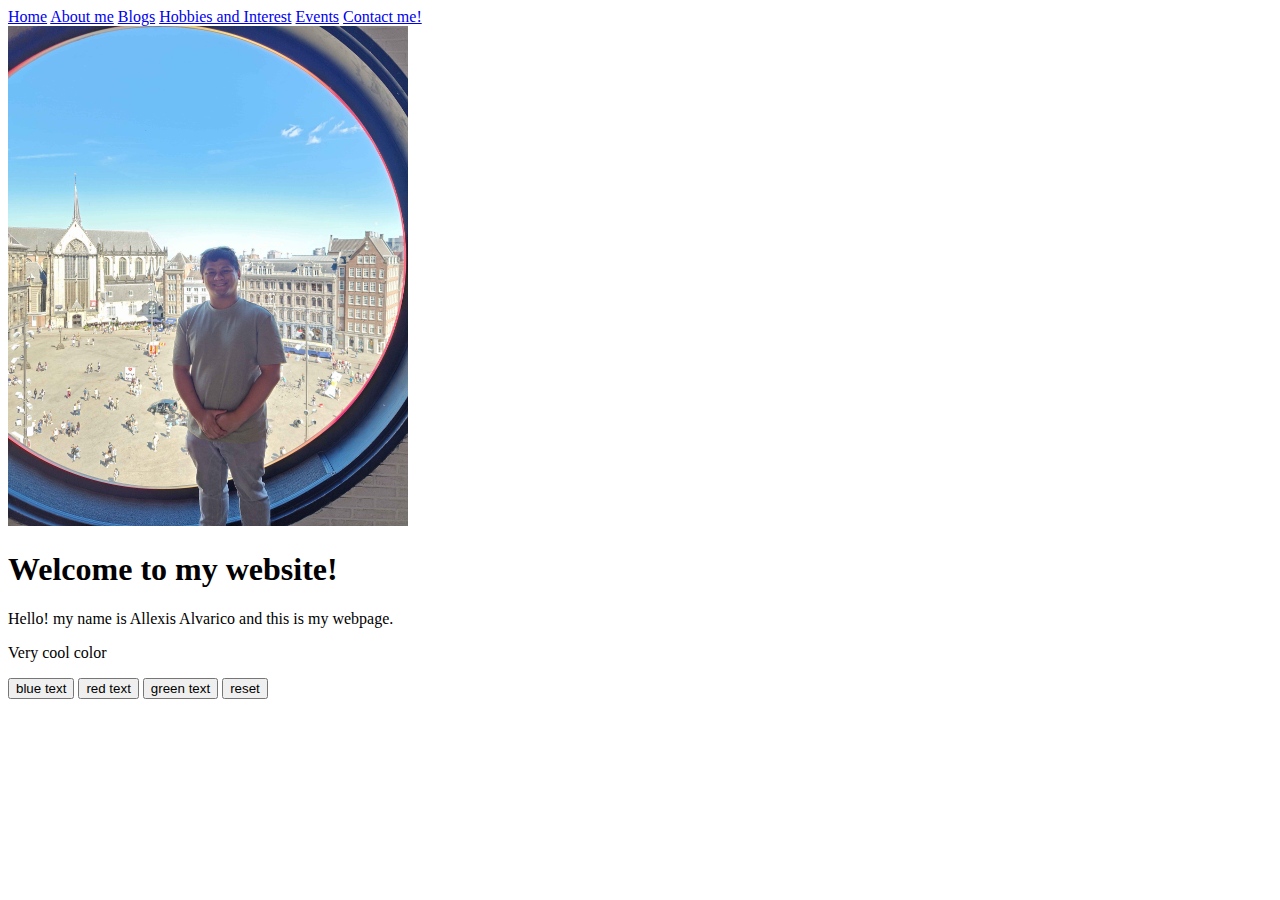
==== index.html @ c5f769a2 "first commit" ====
<!DOCTYPE html>
<html>

<nav>
    <a href="index.html"target="_self">Home</a>
    <a href="./pages/aboutme.html" target="_self">About me</a>
    <a href="./pages/blogpage.html" target="_self">Blogs</a>
    <a href="./pages/hobbies.html" target="_self">Hobbies and Interest</a>
    <a href="./pages/eventspage.html" target="_self">Events</a>
    <a href="./pages/contactme.html" target="_self">Contact me!</a>
</nav>

<head>
    <title>Allexis Alvarico</title>
    <link rel="stylesheet" type="text/css" href="./Styles/styles.css">
    <script src="Scripts/theme.js" defer></script>

</head>

<body>
    <div id="anim"></div>
    <div id="anim2"></div>
<img src="./assets/images/me.jpg" alt=" Allexis at a window in Amsterdam" width="400" height="500" class="center"> 

<h1>Welcome to my website!</h1>
<p class="size">Hello! my name is Allexis Alvarico and this is my webpage.</p>

<p id="text1">Very cool color</p>

<button onclick="blueText()">blue text</button>
<button onclick="redText()">red text</button>
<button onclick="greenText()">green text</button>
<button onclick="reset()">reset</button>

</body>
</html>
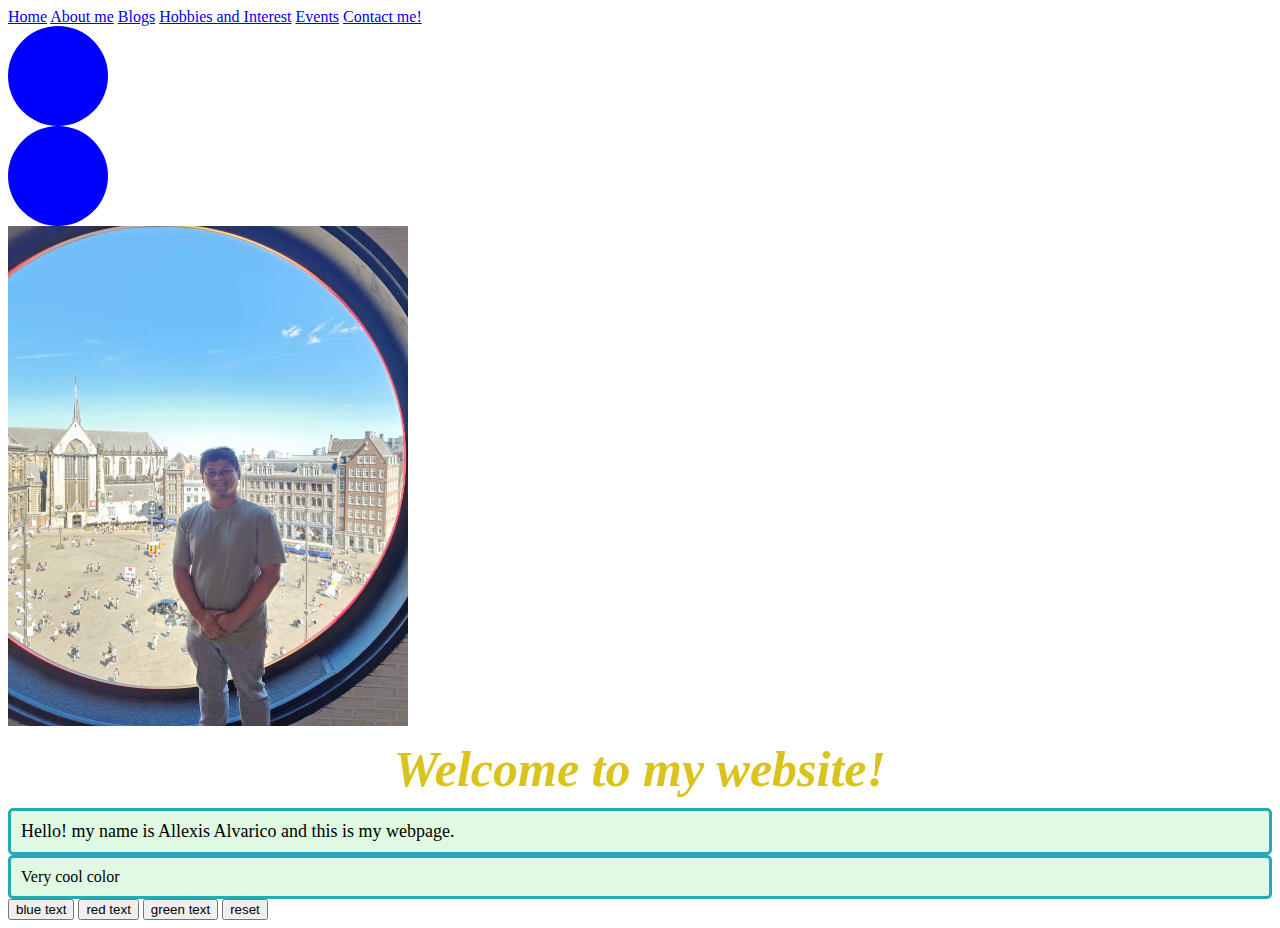
==== commit 66a5ef2c: "forgot to change srcs path for css and script in the pages" ====
--- a/index.html
+++ b/index.html
@@ -12,8 +12,8 @@
 
 <head>
     <title>Allexis Alvarico</title>
-    <link rel="stylesheet" type="text/css" href="./Styles/styles.css">
-    <script src="Scripts/theme.js" defer></script>
+    <link rel="stylesheet" type="text/css" href="./styles/styles.css">
+    <script src="scripts/theme.js" defer></script>
 
 </head>
 
--- a/styles/styles.css
+++ b/styles/styles.css
@@ -0,0 +1,128 @@
+p{
+    border-style: solid;
+    border-radius: 5px;
+    border-color: rgb(39, 168, 182);
+    background-color: rgb(223, 249, 226);
+    padding: 10px;
+    margin: auto;
+}
+h1{
+    color:rgb(217, 195, 28);
+    font-style: italic;
+    font-size: 50px;
+    margin: 10px 50px;
+    width: auto;
+    text-align: center;
+}
+
+h2{
+    color:rgb(36, 203, 203);
+    font-style: italic;
+    font-size: 25px;
+    margin: 10px 50px;
+    width: auto;
+    text-align: center;
+}
+
+video{
+    width: auto;
+    margin: 10px 50px;
+}
+
+image{
+    width: auto;
+    margin: 10px 50px;
+}
+
+.size{
+    font-size: large;
+    font-family: 'Times New Roman', Times, serif;
+}
+
+
+ul{
+    border-radius: 5px;
+    border: solid;
+    background-color: lightgreen;
+    padding: 10px;
+}
+
+li{
+    margin-left: 10px;
+}
+
+
+#anim{
+    width: 100px;
+    height: 100px;
+    border-radius: 50%;
+    background-color: blue;
+    position: relative;
+    animation-name: animation1;
+    animation: animation1 5s linear 2s infinite alternate;
+}
+
+#anim2{
+    width: 100px;
+    height: 100px;
+    border-radius: 50px;
+    background-color: blue;
+    position: relative;
+    animation-name: animation1;
+    animation: animation2 10s linear 2s infinite alternate;
+}
+
+
+@keyframes animation1 {
+    0% {background-color: rgb(255, 255, 255); left: 0px; top: 0px; opacity: 50%;}
+    25% {background-color: red; left: 0px; top: 200px; opacity: 100%;}
+    50% {background-color: green; left: 200px; top: 500px; opacity: 25%}
+    75% {background-color: purple; left: 300px; top: 200px; opacity: 20%}
+    100% {background-color: blue; left: 0px; top: 0px; opacity: 100%}
+}
+@keyframes animation2 {
+    0% {background-color: rgb(0, 0, 0); left: 0px; top: 0px;}
+    25% {background-color: rgb(0, 255, 17); left: 200px; top: 100px;}
+    50% {background-color: rgb(96, 181, 255); left: 200px; top: 300px;}
+    75% {background-color: rgb(218, 197, 33); left: 100px; top: 200px;}
+    100% {background-color: rgb(102, 15, 0); left: 0px; top: 0px;}
+}
+
+@keyframes colorRotate {
+    from {
+        color: rgb(255, 0, 0);
+    }
+    16.6% {
+        color: rgb(255, 0, 255);
+    }
+    33.3% {
+        color: rgb(0, 0, 255);
+    }
+    50% {
+        color: rgb(0, 255, 255);
+    }
+    66.6% {
+        color: rgb(0, 255, 0);
+    }
+    83.3% {
+        color: rgb(255, 255, 0);
+    }
+    to {
+        color: rgb(255, 0, 0);
+    }
+}
+
+
+#hobbies{
+    background-color: rgb(43, 214, 55);
+}
+#interest{
+    background-color: rgb(173, 203, 51);
+}
+#movies{
+    background-color: lightskyblue;
+}
+#games{
+    background-color: rgb(30, 130, 127);
+    
+}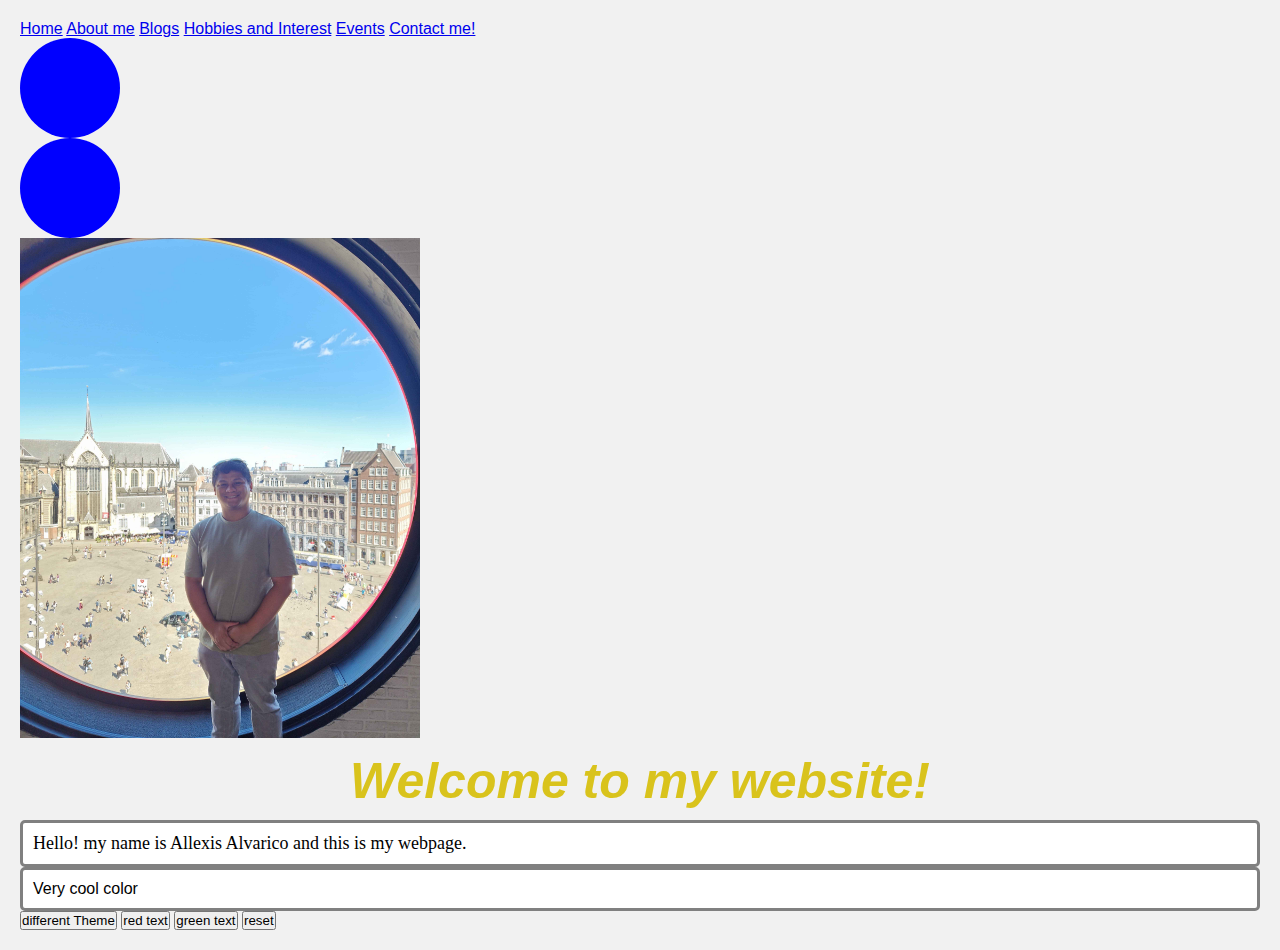
==== commit 4c093f7e: "added a dark mode in the blogpage" ====
--- a/index.html
+++ b/index.html
@@ -27,7 +27,7 @@
 
 <p id="text1">Very cool color</p>
 
-<button onclick="blueText()">blue text</button>
+<button onclick="blueText()">different Theme</button>
 <button onclick="redText()">red text</button>
 <button onclick="greenText()">green text</button>
 <button onclick="reset()">reset</button>
--- a/styles/styles.css
+++ b/styles/styles.css
@@ -1,8 +1,19 @@
+*{
+    margin: 0px;
+    padding: 0px;
+    box-sizing: border-box;
+}
+
+body {
+    font-family: Arial;
+    padding: 20px;
+    background: #f1f1f1;
+  }
 p{
     border-style: solid;
     border-radius: 5px;
-    border-color: rgb(39, 168, 182);
-    background-color: rgb(223, 249, 226);
+    border-color: grey;
+    background-color: white;
     padding: 10px;
     margin: auto;
 }
@@ -23,6 +34,7 @@
     width: auto;
     text-align: center;
 }
+
 
 video{
     width: auto;
@@ -124,5 +136,56 @@
 }
 #games{
     background-color: rgb(30, 130, 127);
-    
+}
+
+
+/* Create two unequal columns that floats next to each other */
+/* Left column */
+.card {
+    background-color: white;
+    padding: 20px;
+    margin-top: 20px;
+  }
+
+.blog{
+    color:black;
+    font-size: 16px;
+    margin: 10px 50px;
+    width: auto;
+}
+
+.titleBlog{
+    color:black;
+    margin: 10px 50px;
+    width: auto;
+    font-size: 25px;
+    text-align: center;
+    font-weight: bold;
+}
+
+.author{
+    color:black;
+    margin: 10px 50px;
+    width: auto;
+    font-size: 16px;
+    font-weight: bold;
+    text-align: left;
+}
+
+.date{
+    color:black;
+    margin: 10px 50px;
+    width: auto;
+    font-size: 16px;
+    font-style: italic;
+}
+
+.dark-mode {
+    background-color: black;
+    color: white;
+  }
+
+p .dark-mode{
+    background-color: black;
+    color: white;
 }